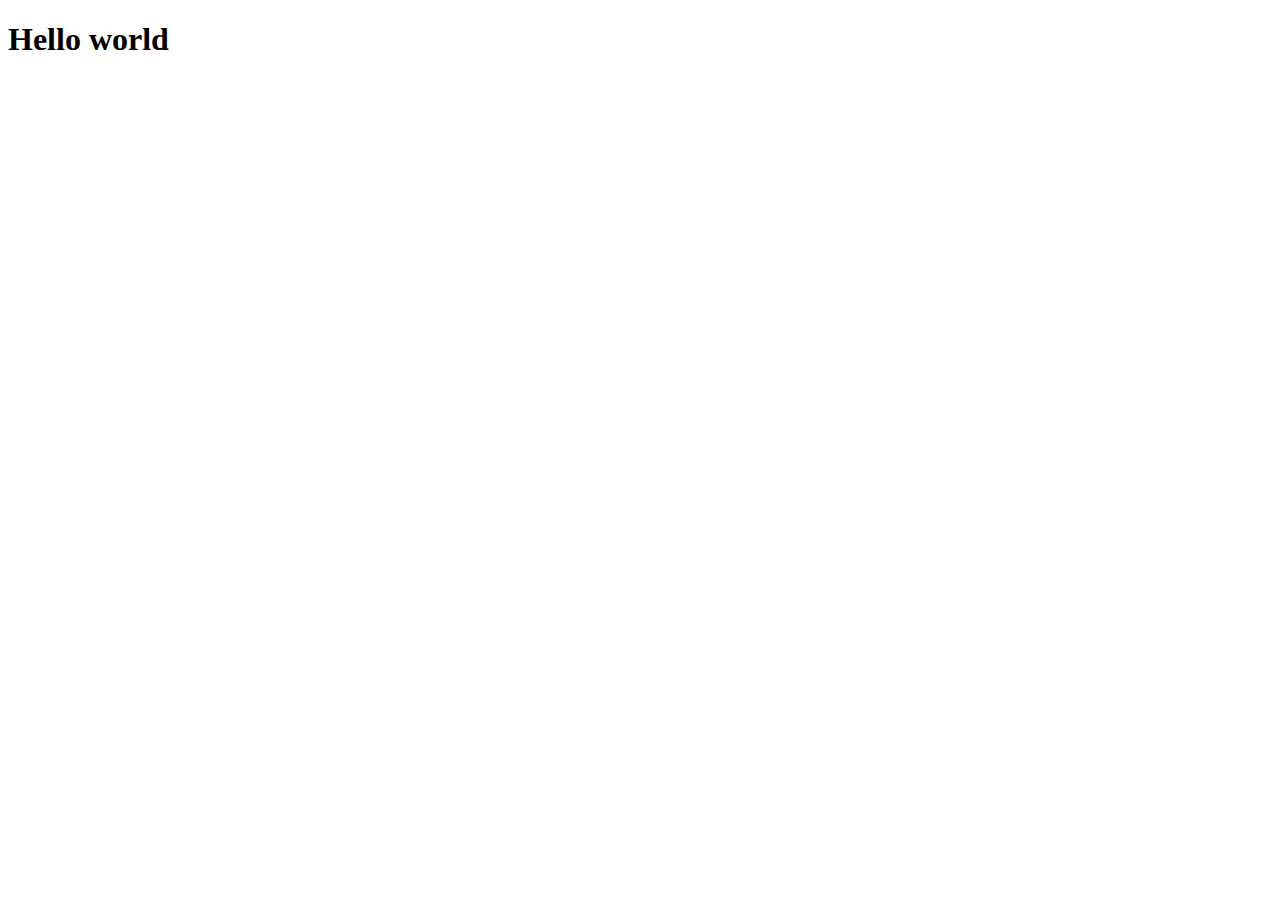
==== index.html @ 3a04fc8a "My first commit" ====
<!DOCTYPE html>
<html lang="en">
<head>
    <meta charset="UTF-8">
    <meta name="viewport" content="width=device-width, initial-scale=1.0">
    <title>Document</title>
</head>
<body>
    <h1>Hello world</h1>

</body>
</html>
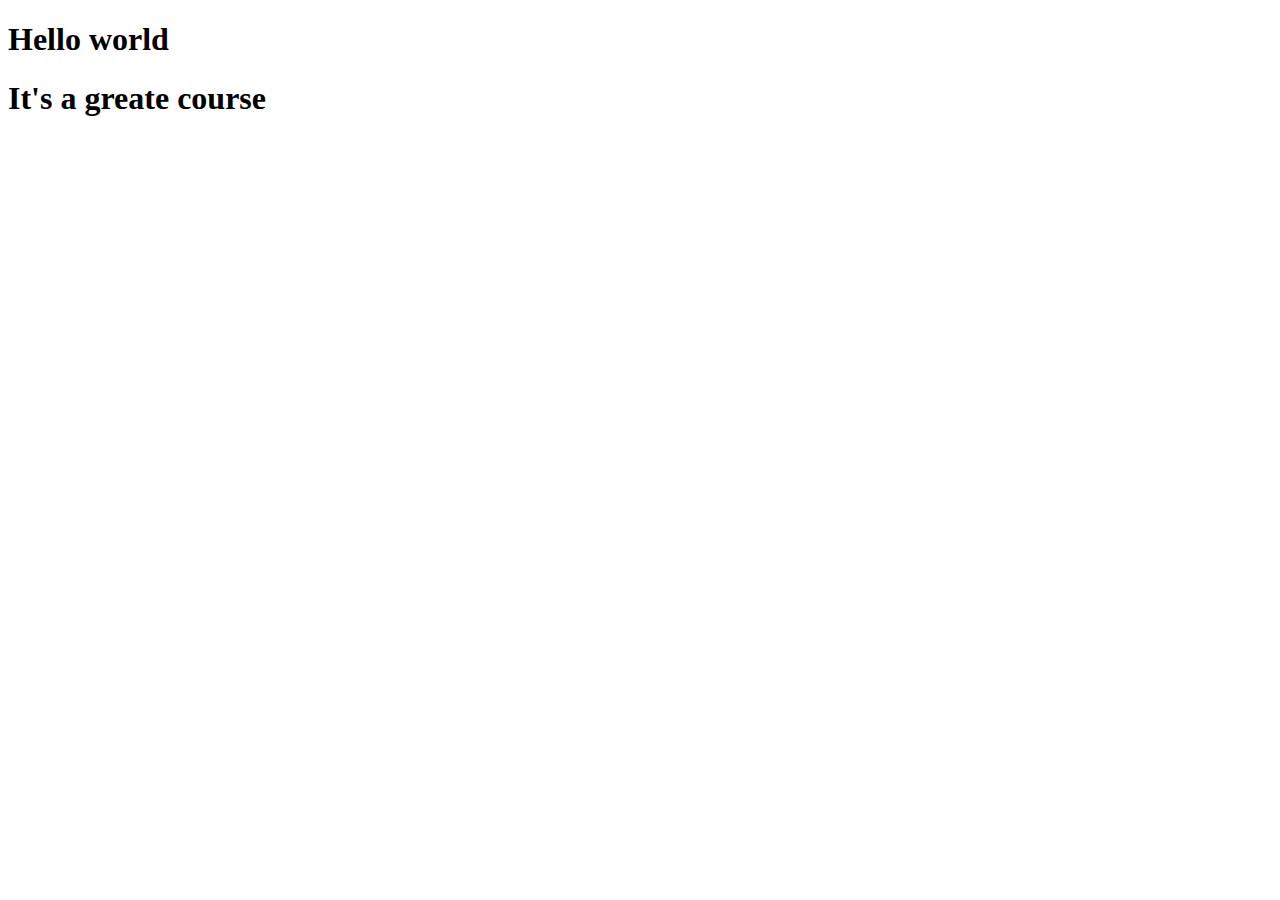
==== commit c9c5e55b: "2nd change" ====
--- a/index.html
+++ b/index.html
@@ -7,6 +7,7 @@
 </head>
 <body>
     <h1>Hello world</h1>
+    <h1>It's a greate course</h1>
 
 </body>
 </html>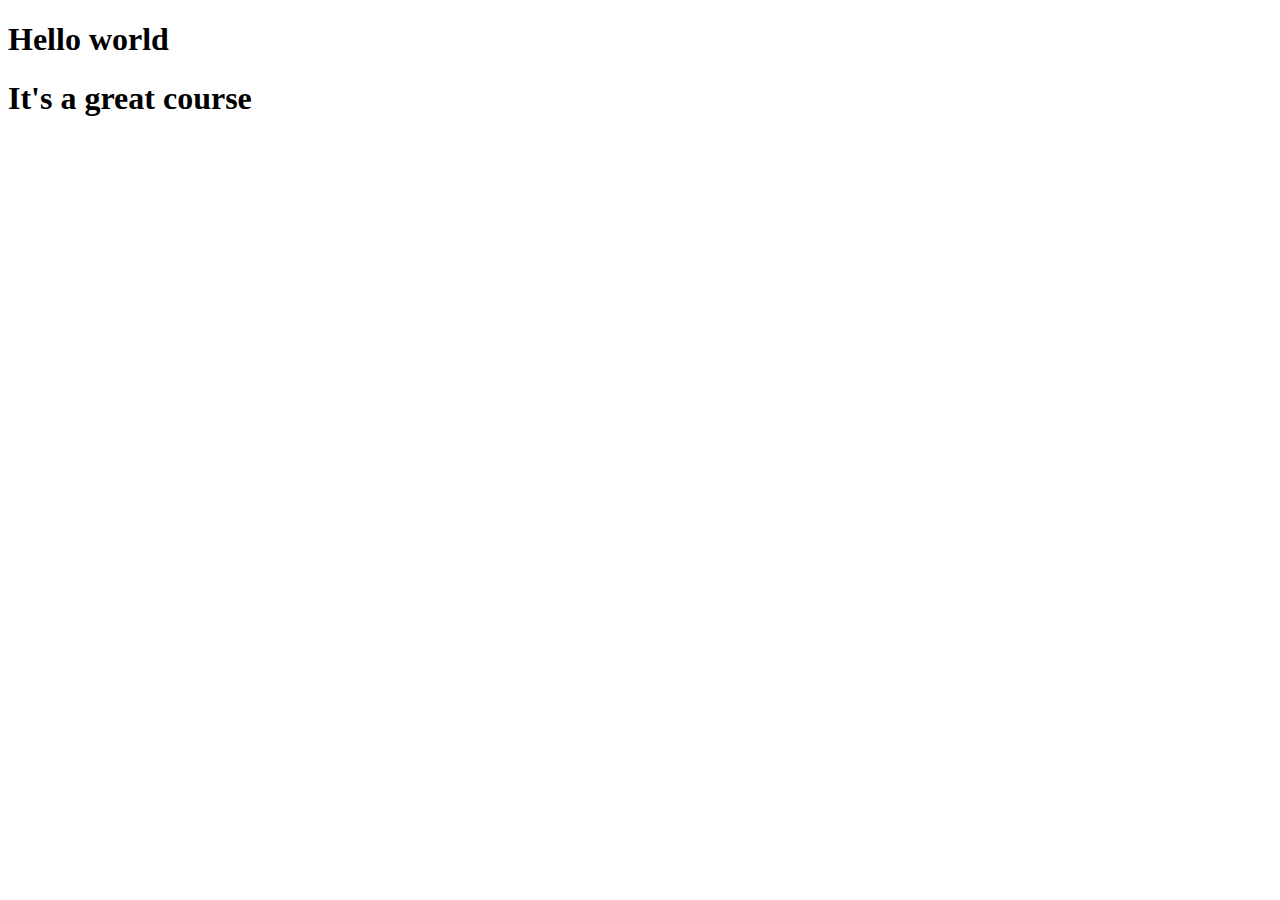
==== commit 7c74d7c9: "first commit" ====
--- a/index.html
+++ b/index.html
@@ -7,7 +7,7 @@
 </head>
 <body>
     <h1>Hello world</h1>
-    <h1>It's a greate course</h1>
+    <h1>It's a great course</h1>
 
 </body>
 </html>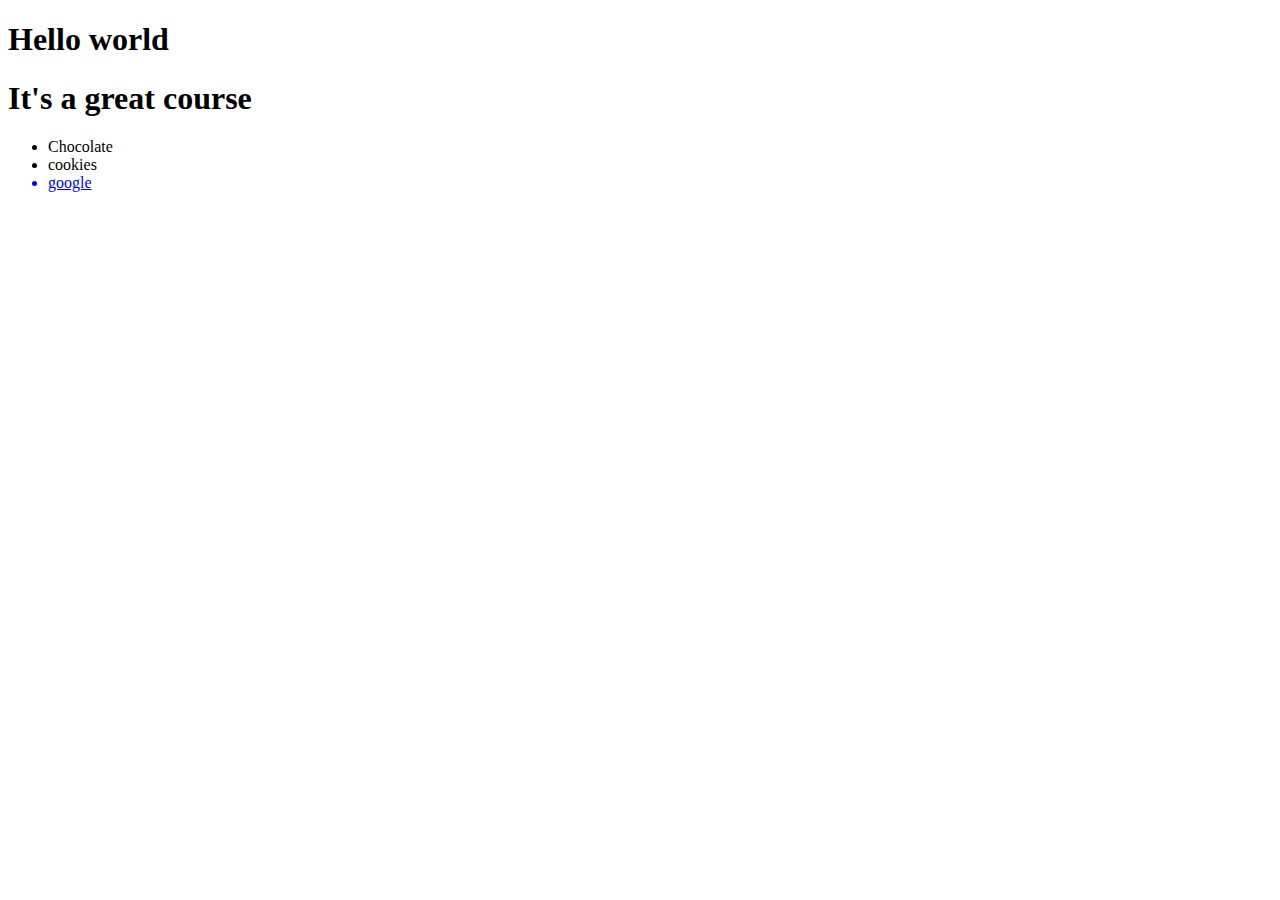
==== commit 16a6b074: "links" ====
--- a/index.html
+++ b/index.html
@@ -8,6 +8,12 @@
 <body>
     <h1>Hello world</h1>
     <h1>It's a great course</h1>
+    <ul>
+        <li>Chocolate</li>
+        <li>cookies</li>
+        <a href = "https://www.google.com/"><li>google</li></a>
+
+    </ul>
 
 </body>
 </html>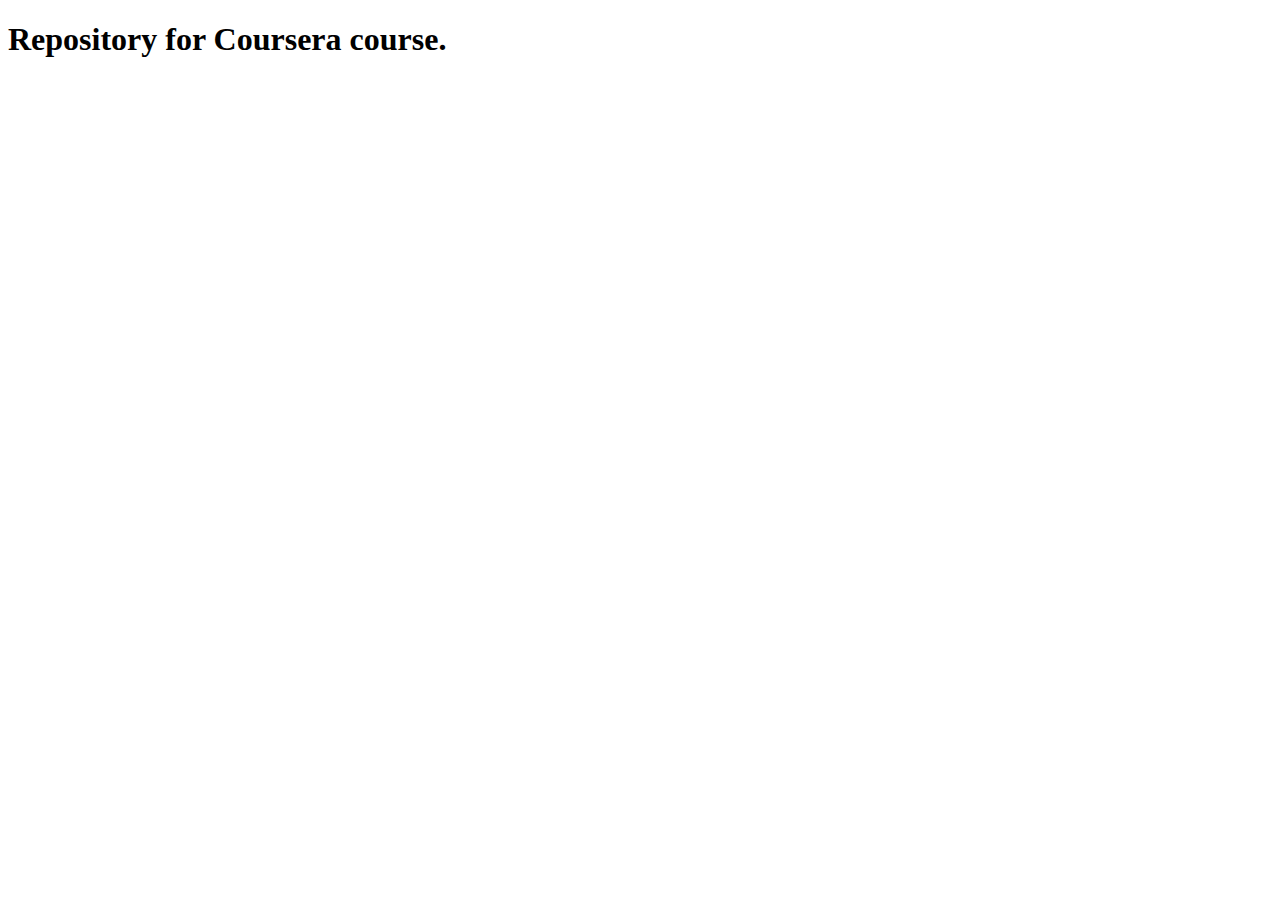
==== commit 6a8b78a2: "message" ====
--- a/index.html
+++ b/index.html
@@ -6,14 +6,6 @@
     <title>Document</title>
 </head>
 <body>
-    <h1>Hello world</h1>
-    <h1>It's a great course</h1>
-    <ul>
-        <li>Chocolate</li>
-        <li>cookies</li>
-        <a href = "https://www.google.com/"><li>google</li></a>
-
-    </ul>
-
+    <h1>Repository for Coursera course.</h1>
 </body>
 </html>